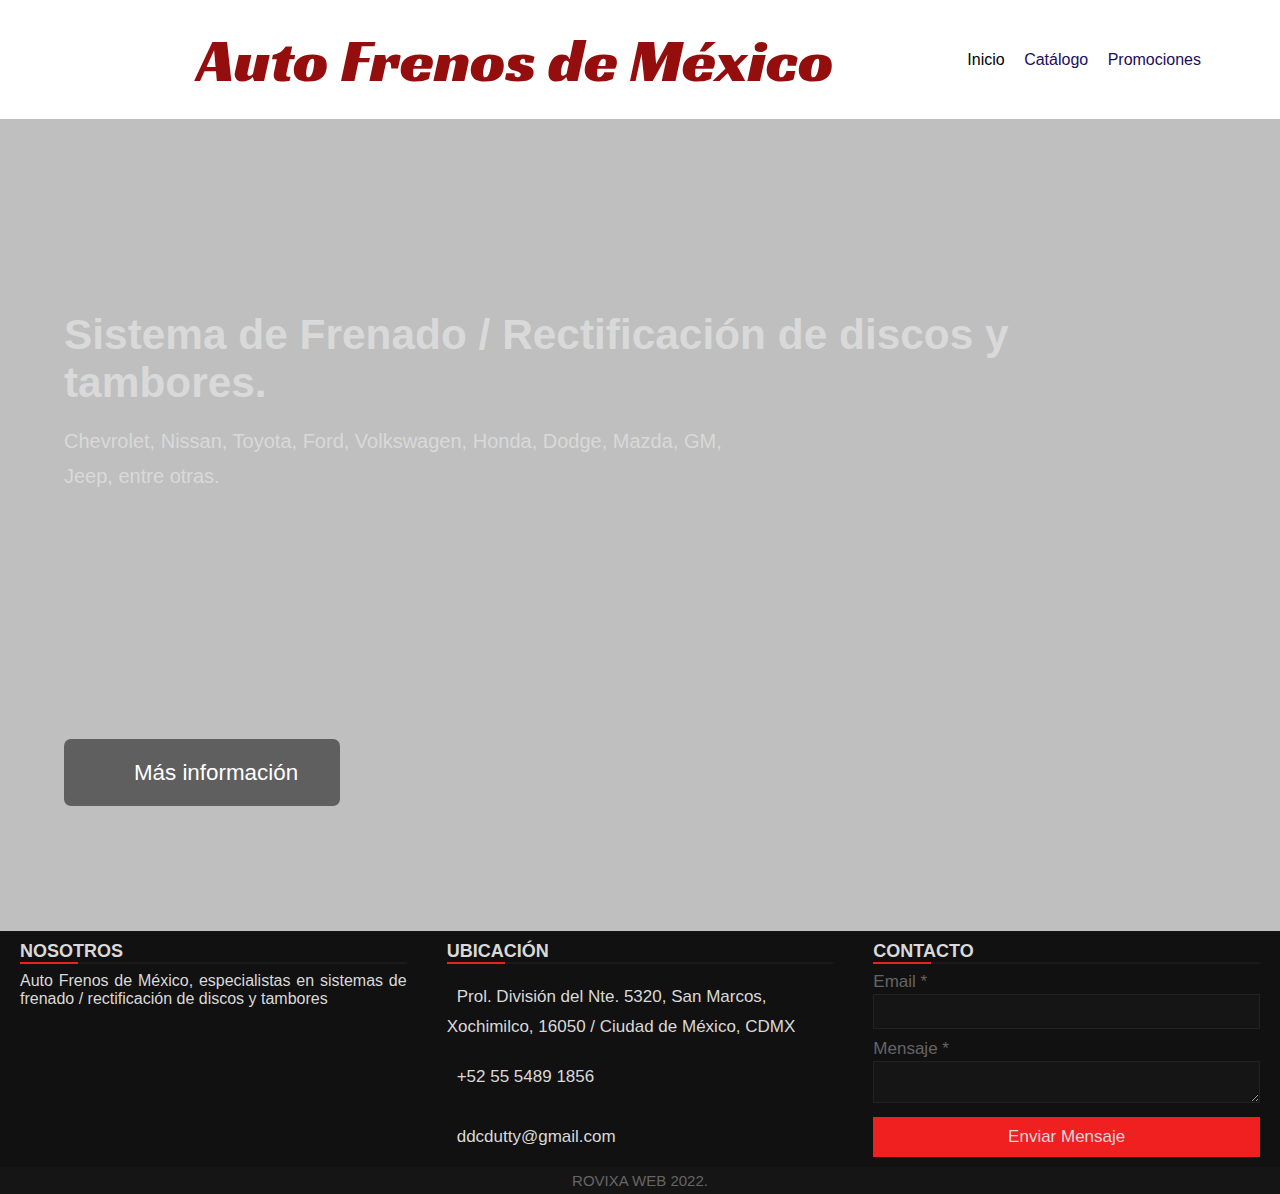
==== index.html @ cb0c1600 "auto frenos v4" ====
<!DOCTYPE html>
<html lang="en">
<head>
	<meta charset="UTF-8">
	<meta name="viewport" content="width=device-width, initial-scale=1.0">
	<link rel="stylesheet" href="css/estilos.css">
	<link href="https://fonts.googleapis.com/css2?family=Racing+Sans+One&display=swap" rel="stylesheet"> 
	<title>Auto frenos de Mexico</title>
</head>
<body>
	<header>
		<div class="contenedor">
			<img src="img/1.1.jpg"
			alt=""srcset="">
			<h2 class="logotipo">Auto Frenos de México</h2>
			<nav>
				<a href="#" class="activo">Inicio</a>
				<!-- <a href="https://semanal.territorial.cdmx.gob.mx/login" target="_blank">Mantenimiento</a> -->
				<a href="img/1.2.jpg">Catálogo</a>
				<a href="#">Promociones</a>
			</nav>
		</div>
	</header>

	<main>
		<div class="pelicula-principal">
			<div class="contenedor">
				<h1 class="titulo">Sistema de Frenado / Rectificación de discos y tambores.</h1>
				<p class="descripcion">
					Chevrolet, Nissan, Toyota, Ford, Volkswagen, Honda, Dodge, Mazda, GM, Jeep, entre otras.
				</p>
				<!-- <button role="button" class="boton"><i class="fas fa-play"></i>Reproducir</button> -->
				<button role="button" class="boton"><i class="fas fa-info-circle"></i>Más información</button>
		<!-- 	</div>
		</div>
      
		<div class="peliculas-recomendadas contenedor">
			<div class="contenedor-titulo-controles">
				<h3></h3>
				<div class="indicadores">

				</div>
			</div> -->

			
	</main>
	
	<script src="https://kit.fontawesome.com/2c36e9b7b1.js" crossorigin="anonymous"></script>
	<script src="js/main.js"></script>

	<footer>
		<div class="main-content">
		  <div class="left box">
			<h2>Nosotros</h2>
			<div class="content">
			  <p>Auto Frenos de México, especialistas en sistemas de frenado / rectificación de discos y tambores</p>
			  <div class="social">
				<a target="_blank" href="#"><span class="fab fa-facebook-f"></span></a>
				<a target="_blank" href="#"><span class="fab fa-twitter"></span></a>
				<a target="_blank" href="#"><span class="fab fa-instagram"></span></a>
			  </div>
			</div>
		  </div>
  
		  <div class="center box">
			<h2>Ubicación</h2>
			<div class="content">
			  <div class="place">
				<span class="fas fa-map-marker-alt"></span>
				<span class="text">Prol. División del Nte. 5320, San Marcos, Xochimilco, 16050 / Ciudad de México, CDMX</span>
			  </div>
			  <div class="phone">
				<span class="fas fa-phone-alt"></span>
				<span class="text">+52 55 5489 1856</span>
			  </div>
			  <div class="email">
				<span class="fas fa-envelope"></span>
				<span class="text">ddcdutty@gmail.com</span>
			  </div>
			</div>
		  </div>
  
		  <div class="right box">
			<h2>Contacto</h2>
			<div class="content">
			  <form action="#">
				<div class="email">
				  <div class="text">Email *</div>
				  <input type="email" required>
				</div>
				<div class="msg">
				  <div class="text">Mensaje *</div>
				  <textarea rows="2" cols="25" required></textarea>
				</div>
				<div class="btn">
				  <button type="submit">Enviar Mensaje</button>
				</div>
			  </form>
			</div>
		  </div>
		</div>
		<div class="bottom">
		  <center>
			<!-- <span class="credit">Desarrollado por 
			  <a target="_blank" href="https://www.youtube.com/channel/UCodSpPp_r_QnYIQYCjlyVGA">Urian Viera</a> | </span> -->
			<span class="far fa-copyright"></span><span> ROVIXA WEB 2022.</span>
		  </center>
		</div>
	  </footer>
</body>
</html>
---- css/estilos.css ----
:root {
	--rojo: hsl(0, 83%, 32%);
	--fondo: rgb(255, 255, 255);
}

* {
	margin: 0;
	padding: 0;
	box-sizing: border-box;
}

body {
	background: var(--fondo);
	font-family: 'Open Sans', sans-serif;
}

.contenedor {
	width: 90%;
	margin: auto;
}

header {
	padding: 20px 0;
}

header .contenedor {
	display: flex;
	justify-content: space-between;
	align-items: center;
}

header .logotipo {
	font-family: 'Racing Sans One', cursive;
	font-weight: normal;
	color: var(--rojo);
	font-size: 62px;
}

header nav a {
	color: rgb(27, 12, 92);
	text-decoration: none;
	margin-right: 15px;
}

header nav a:hover,
header nav a.activo {
	color: #000000;
}

/* ---- ----- ----- Pelicula Principal ----- ----- ----- */
.pelicula-principal {
	font-size: 20px;
	min-height: 40.62em;
	color: rgb(230, 230, 230);
	background: linear-gradient(rgba(0, 0, 0, .25) 0%, rgba(0,0,0,.25) 1%), url(../img/github-social.png);
	background-position: center center;
	background-size: cover;
	/* margin-bottom: 2.12em; */
	display: flex;
	align-items: end;
}

.pelicula-principal .contenedor {
	margin: 0 auto;
	margin-bottom: 6.25em;
}

.pelicula-principal .titulo {
	font-weight: 600;
	font-size: 2.12em;
	margin-bottom: 0.4em;
}

.pelicula-principal .descripcion {
	font-weight: normal;
	font-size: 1em;
	line-height: 1.75em;
	max-width: 60%;
	margin-bottom: 12.25em;
}

.pelicula-principal .boton {
	background: rgba(0, 0, 0, 0.5);
	border: none;
	border-radius: 0.31em;
	padding: 0.93em 1.87em;
	color: rgb(255, 255, 255);
	margin-right: .50em;
	cursor: pointer;
	transition: .3s ease all;
	font-size: 1.12em;
}

.pelicula-principal .boton:hover {
	background: #fff;
	color: rgb(97, 95, 95);
}

.pelicula-principal .boton i {
	margin-right: 1.25em;
}

/* ---- ----- ----- Contenedor Titulo y Controles ----- ----- ----- */
.contenedor-titulo-controles {
	display: flex;
	justify-content: space-between;
	align-items: end;
}

.contenedor-titulo-controles h3 {
	color: #fff;
	font-size: 60px;
}

.contenedor-titulo-controles .indicadores button {
	background: rgb(255, 255, 255);
	height: 3px;
	width: 10px;
	cursor: pointer;
	border: none;
	margin-right: 2px;
}

.contenedor-titulo-controles .indicadores button:hover,
.contenedor-titulo-controles .indicadores button.activo {
	background: #53e70e;
}


/* ---- ----- ----- Contenedor Principal y Flechas ----- ----- ----- */
.peliculas-recomendadas {
	margin-bottom: 70px;
}

.peliculas-recomendadas .contenedor-principal {
	display: flex;
	align-items: center;
	position: relative;
}

.peliculas-recomendadas .contenedor-principal .flecha-izquierda,
.peliculas-recomendadas .contenedor-principal .flecha-derecha {
	position: absolute;
	border: none;
	background: rgba(0,0,0,0.3);
	font-size: 40px;
	height: 50%;
	top: calc(50% - 25%);
	line-height: 20px;
	width: 50px;
	color: rgb(252, 6, 6);
	cursor: pointer;
	z-index: 500;
	transition: .2s ease all;
}

.peliculas-recomendadas .contenedor-principal .flecha-izquierda:hover,
.peliculas-recomendadas .contenedor-principal .flecha-derecha:hover {
	background: rgba(163, 6, 6, 0.9);
}

.peliculas-recomendadas .contenedor-principal .flecha-izquierda {
	left: 0;
}

.peliculas-recomendadas .contenedor-principal .flecha-derecha {
	right: 0;
}

/* ---- ----- ----- Carousel ----- ----- ----- */
.peliculas-recomendadas .contenedor-carousel {
	width: 100%;
	padding: 20px 0;
	overflow: hidden;
	scroll-behavior: smooth;
}

.peliculas-recomendadas .contenedor-carousel .carousel {
	display: flex;
	flex-wrap: nowrap;
}

.peliculas-recomendadas .contenedor-carousel .carousel .pelicula {
	min-width: 20%;
	transition: .3s ease all;
	box-shadow: 5px 5px 10px rgba(0,0,0, .3);
}

.peliculas-recomendadas .contenedor-carousel .carousel .pelicula.hover {
	transform: scale(1.2);
	transform-origin: center;
}

.peliculas-recomendadas .contenedor-carousel .carousel .pelicula img {
	width: 100%;
	vertical-align: top;
}
/* ---- ----- ----- Media Queries ----- ----- ----- */
@media screen and (max-width: 800px) {
	header .logotipo {
		margin-bottom: 10px;
		font-size: 30px;
	}

	header .contenedor {
		flex-direction: column;
		text-align: center;
	}

	.pelicula-principal {
		font-size: 14px;
	}

	.pelicula-principal .descripcion {
		max-width: 100%;
	}
}

*{
	margin: 0;
	padding: 0;
	color: #d9d9d9;
	box-sizing: border-box;
	font-family: 'Poppins', sans-serif;
  }
  .content1{
	position: relative;
	margin: 130px auto;
	text-align: center;
	padding: 0 20px;
  }
  .content1 .text{
	font-size: 2.5rem;
	font-weight: 600;
	color: #202020;
  }
  .content1 .p{
	font-size: 2.1875rem;
	font-weight: 600;
	color: #202020;
  }
  footer{
	position: -50%;
	bottom: -100px;
	width: 100%;
	background: #111;
  }
  .main-content{
	display: flex;
  }
  .main-content .box{
	flex-basis: 50%;
	padding: 10px 20px;
  }
  .box h2{
	font-size: 1.125rem;
	font-weight: 600;
	text-transform: uppercase;
  }
  .box .content{
	margin: 10px 0 0 0;
	position: relative;
  }
  .box .content:before{
	position: absolute;
	content: '';
	top: -10px;
	height: 2px;
	width: 100%;
	background: #1a1a1a;
  }
  .box .content:after{
	position: absolute;
	content: '';
	height: 2px;
	width: 15%;
	background: #f12020;
	top: -10px;
  }
  .left .content p{
	text-align: justify;
  }
  .left .content .social{
	margin: 20px 0 0 0;
  }
  .left .content .social a{
	padding: 0 2px;
  }
  .left .content .social a span{
	height: 40px;
	width: 40px;
	background: #1a1a1a;
	line-height: 40px;
	text-align: center;
	font-size: 18px;
	border-radius: 5px;
	transition: 0.3s;
  }
  .left .content .social a span:hover{
	background: #f12020;
  }
  .center .content .fas{
	font-size: 1.4375rem;
	background: #1a1a1a;
	height: 45px;
	width: 45px;
	line-height: 45px;
	text-align: center;
	border-radius: 50%;
	transition: 0.3s;
	cursor: pointer;
  }
  .center .content .fas:hover{
	background: #f12020;
  }
  .center .content .text{
	font-size: 1.0625rem;
	font-weight: 500;
	padding-left: 10px;
  }
  .center .content .phone{
	margin: 15px 0;
  }
  .right form .text{
	font-size: 1.0625rem;
	margin-bottom: 2px;
	color: #656565;
  }
  .right form .msg{
	margin-top: 10px;
  }
  .right form input, .right form textarea{
	width: 100%;
	font-size: 1.0625rem;
	background: #151515;
	padding-left: 10px;
	border: 1px solid #222222;
  }
  .right form input:focus,
  .right form textarea:focus{
	outline-color: #3498db;
  }
  .right form input{
	height: 35px;
  }
  .right form .btn{
	margin-top: 10px;
  }
  .right form .btn button{
	height: 40px;
	width: 100%;
	border: none;
	outline: none;
	background: #f12020;
	font-size: 1.0625rem;
	font-weight: 500;
	cursor: pointer;
	transition: .3s;
  }
  .right form .btn button:hover{
	background: #000;
  }
  .bottom center{
	padding: 5px;
	font-size: 0.9375rem;
	background: #151515;
  }
  .bottom center span{
	color: #656565;
  }
  .bottom center a{
	color: #f12020;
	text-decoration: none;
  }
  .bottom center a:hover{
	text-decoration: underline;
  }
  @media screen and (max-width: 900px) {
	footer{
	  position: relative;
	  bottom: 0px;
	}
	.main-content{
	  flex-wrap: wrap;
	  flex-direction: column;
	}
	.main-content .box{
	  margin: 5px 0;
	}
  }
  
  
  /*****Eliminar border por defecto de un botton */
  input{
	border: none;
	outline: none;
	}
  textarea{
  outline: none;
  outline:none;
  }
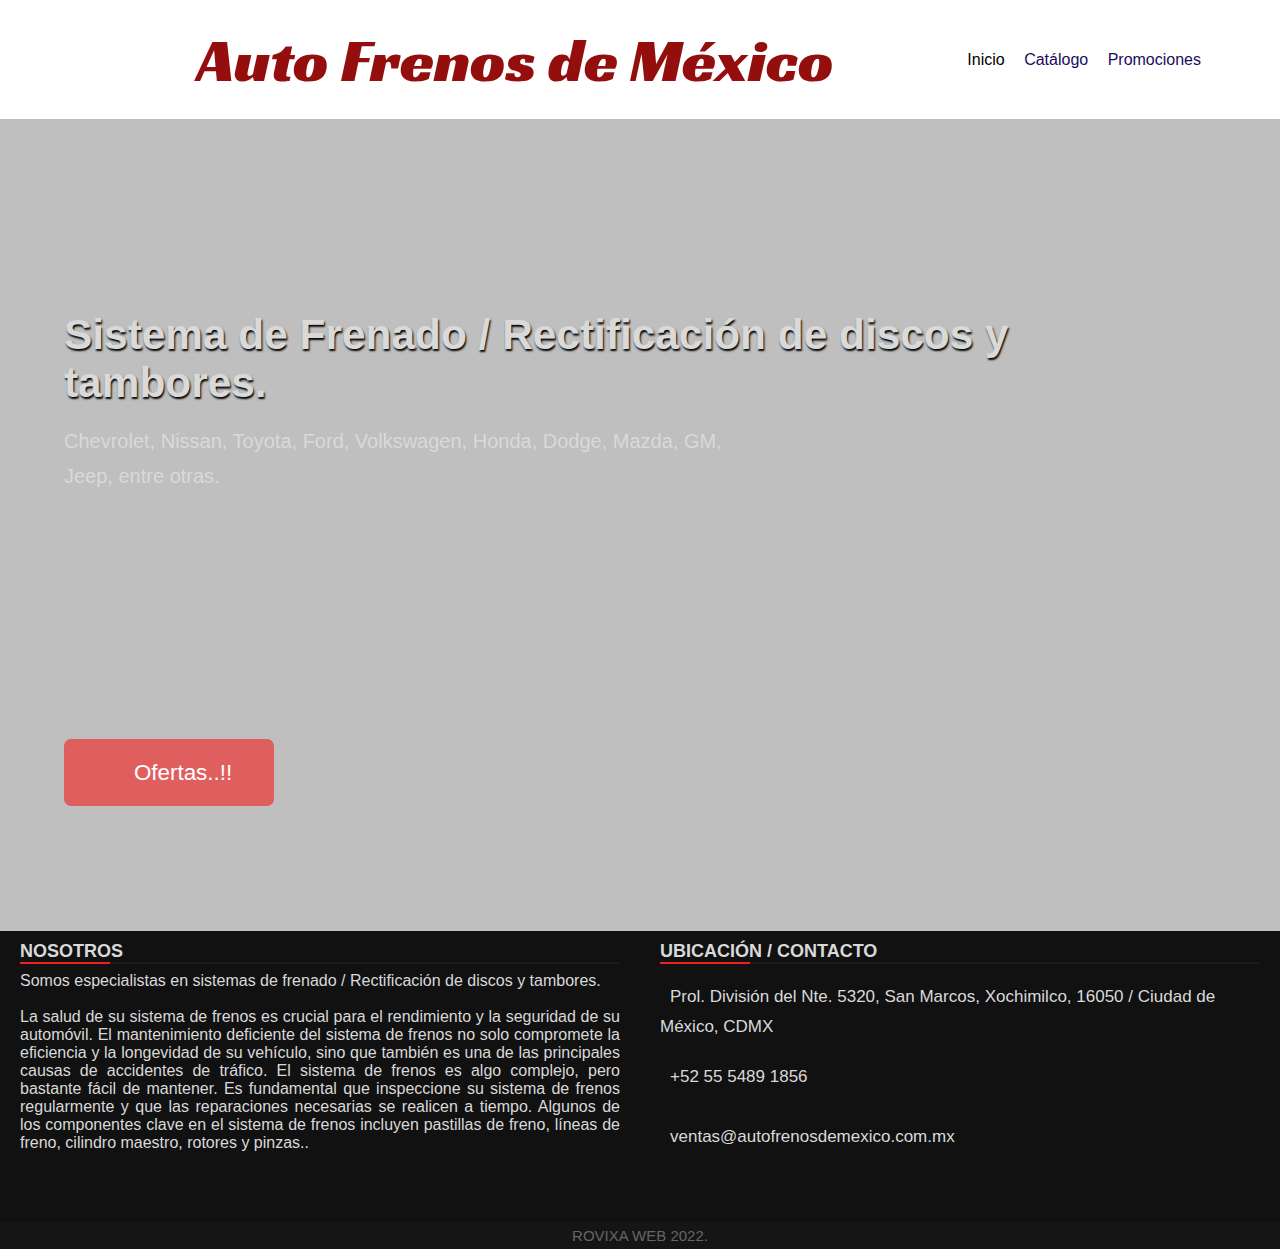
==== commit d27b6762: "auto frenos imagenest" ====
--- a/index.html
+++ b/index.html
@@ -14,10 +14,9 @@
 			alt=""srcset="">
 			<h2 class="logotipo">Auto Frenos de México</h2>
 			<nav>
-				<a href="#" class="activo">Inicio</a>
-				<!-- <a href="https://semanal.territorial.cdmx.gob.mx/login" target="_blank">Mantenimiento</a> -->
-				<a href="img/1.2.jpg">Catálogo</a>
-				<a href="#">Promociones</a>
+				<a href="" class="activo">Inicio</a>
+				<a href="catalogo.html">Catálogo</a>
+				<a href="promociones.html">Promociones</a>
 			</nav>
 		</div>
 	</header>
@@ -30,18 +29,10 @@
 					Chevrolet, Nissan, Toyota, Ford, Volkswagen, Honda, Dodge, Mazda, GM, Jeep, entre otras.
 				</p>
 				<!-- <button role="button" class="boton"><i class="fas fa-play"></i>Reproducir</button> -->
-				<button role="button" class="boton"><i class="fas fa-info-circle"></i>Más información</button>
-		<!-- 	</div>
+				<button role="button" class="boton"><i class="fas fa-info-circle"></i>Ofertas..!!</button>
+			</div>
 		</div>
       
-		<div class="peliculas-recomendadas contenedor">
-			<div class="contenedor-titulo-controles">
-				<h3></h3>
-				<div class="indicadores">
-
-				</div>
-			</div> -->
-
 			
 	</main>
 	
@@ -53,7 +44,10 @@
 		  <div class="left box">
 			<h2>Nosotros</h2>
 			<div class="content">
-			  <p>Auto Frenos de México, especialistas en sistemas de frenado / rectificación de discos y tambores</p>
+			  <p>Somos especialistas en sistemas de frenado / Rectificación de discos y tambores.</p><br>
+			  <p>La salud de su sistema de frenos es crucial para el rendimiento y la seguridad de su automóvil. El mantenimiento deficiente del sistema de frenos no solo compromete la eficiencia y la longevidad de su vehículo, sino que también es una de las principales causas de accidentes de tráfico.
+
+				El sistema de frenos es algo complejo, pero bastante fácil de mantener. Es fundamental que inspeccione su sistema de frenos regularmente y que las reparaciones necesarias se realicen a tiempo. Algunos de los componentes clave en el sistema de frenos incluyen pastillas de freno, líneas de freno, cilindro maestro, rotores y pinzas..</p>
 			  <div class="social">
 				<a target="_blank" href="#"><span class="fab fa-facebook-f"></span></a>
 				<a target="_blank" href="#"><span class="fab fa-twitter"></span></a>
@@ -63,46 +57,28 @@
 		  </div>
   
 		  <div class="center box">
-			<h2>Ubicación</h2>
+			<h2>UBICACIÓN / CONTACTO</h2>
 			<div class="content">
 			  <div class="place">
 				<span class="fas fa-map-marker-alt"></span>
 				<span class="text">Prol. División del Nte. 5320, San Marcos, Xochimilco, 16050 / Ciudad de México, CDMX</span>
 			  </div>
 			  <div class="phone">
+
 				<span class="fas fa-phone-alt"></span>
 				<span class="text">+52 55 5489 1856</span>
 			  </div>
 			  <div class="email">
 				<span class="fas fa-envelope"></span>
-				<span class="text">ddcdutty@gmail.com</span>
+				<span class="text">ventas@autofrenosdemexico.com.mx</span>
 			  </div>
 			</div>
 		  </div>
   
-		  <div class="right box">
-			<h2>Contacto</h2>
-			<div class="content">
-			  <form action="#">
-				<div class="email">
-				  <div class="text">Email *</div>
-				  <input type="email" required>
-				</div>
-				<div class="msg">
-				  <div class="text">Mensaje *</div>
-				  <textarea rows="2" cols="25" required></textarea>
-				</div>
-				<div class="btn">
-				  <button type="submit">Enviar Mensaje</button>
-				</div>
-			  </form>
-			</div>
-		  </div>
+		</div>
 		</div>
 		<div class="bottom">
 		  <center>
-			<!-- <span class="credit">Desarrollado por 
-			  <a target="_blank" href="https://www.youtube.com/channel/UCodSpPp_r_QnYIQYCjlyVGA">Urian Viera</a> | </span> -->
 			<span class="far fa-copyright"></span><span> ROVIXA WEB 2022.</span>
 		  </center>
 		</div>
--- a/css/estilos.css
+++ b/css/estilos.css
@@ -1,6 +1,7 @@
 :root {
 	--rojo: hsl(0, 83%, 32%);
 	--fondo: rgb(255, 255, 255);
+	/* text-shadow: 1px 2px 2px rgb(122, 121, 121); */
 }
 
 * {
@@ -69,6 +70,7 @@
 	font-weight: 600;
 	font-size: 2.12em;
 	margin-bottom: 0.4em;
+	text-shadow: 1px 2px 2px #000;
 }
 
 .pelicula-principal .descripcion {
@@ -80,7 +82,7 @@
 }
 
 .pelicula-principal .boton {
-	background: rgba(0, 0, 0, 0.5);
+	background: rgba(255, 0, 0, 0.5);
 	border: none;
 	border-radius: 0.31em;
 	padding: 0.93em 1.87em;
@@ -92,8 +94,8 @@
 }
 
 .pelicula-principal .boton:hover {
-	background: #fff;
-	color: rgb(97, 95, 95);
+	background: rgb(0, 0, 0);
+	color: rgb(255, 0, 0);
 }
 
 .pelicula-principal .boton i {
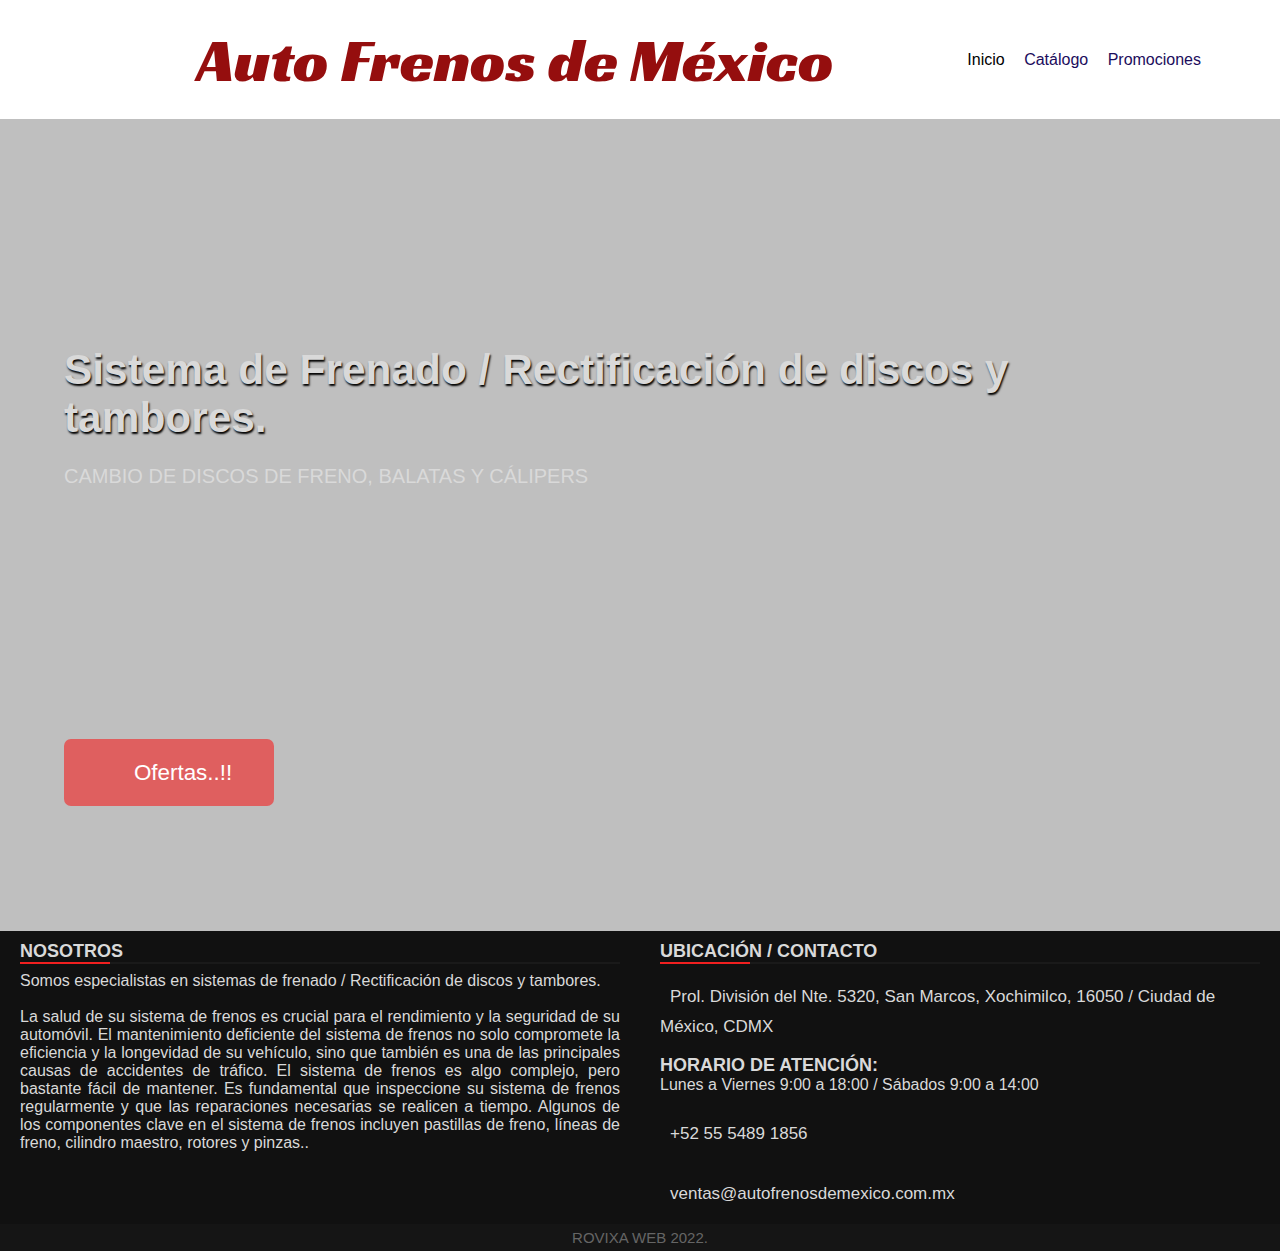
==== commit 97d0915c: "autofrenos v7" ====
--- a/index.html
+++ b/index.html
@@ -26,7 +26,7 @@
 			<div class="contenedor">
 				<h1 class="titulo">Sistema de Frenado / Rectificación de discos y tambores.</h1>
 				<p class="descripcion">
-					Chevrolet, Nissan, Toyota, Ford, Volkswagen, Honda, Dodge, Mazda, GM, Jeep, entre otras.
+					CAMBIO DE DISCOS DE FRENO, BALATAS Y CÁLIPERS
 				</p>
 				<!-- <button role="button" class="boton"><i class="fas fa-play"></i>Reproducir</button> -->
 				<button role="button" class="boton"><i class="fas fa-info-circle"></i>Ofertas..!!</button>
@@ -61,8 +61,10 @@
 			<div class="content">
 			  <div class="place">
 				<span class="fas fa-map-marker-alt"></span>
-				<span class="text">Prol. División del Nte. 5320, San Marcos, Xochimilco, 16050 / Ciudad de México, CDMX</span>
-			  </div>
+				<span class="text">Prol. División del Nte. 5320, San Marcos, Xochimilco, 16050 / Ciudad de México, CDMX</span><br><br>
+				<h2>Horario de atención:</h2
+				<h4>Lunes a Viernes 9:00 a 18:00  / Sábados 9:00  a 14:00</h4>
+          </div>
 			  <div class="phone">
 
 				<span class="fas fa-phone-alt"></span>
--- a/css/estilos.css
+++ b/css/estilos.css
@@ -303,7 +303,7 @@
   }
   .center .content .fas{
 	font-size: 1.4375rem;
-	background: #1a1a1a;
+	background: #bf0c0c;
 	height: 45px;
 	width: 45px;
 	line-height: 45px;
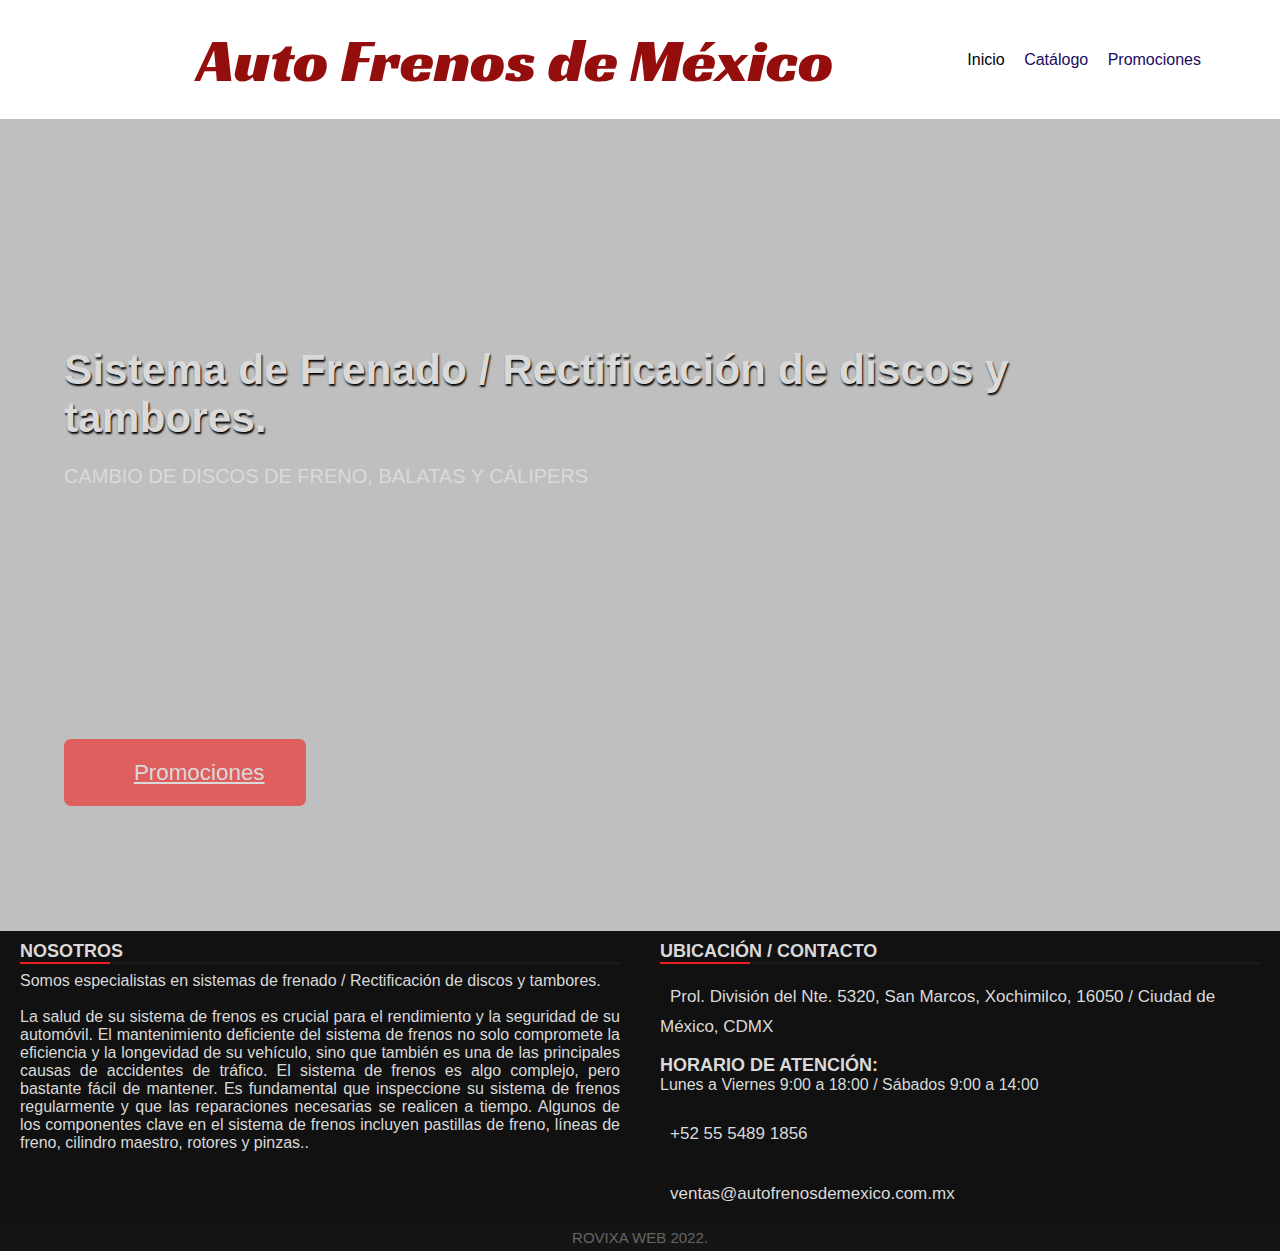
==== commit 7d1e5149: "Auto frenos cupon v8.1" ====
--- a/index.html
+++ b/index.html
@@ -29,7 +29,10 @@
 					CAMBIO DE DISCOS DE FRENO, BALATAS Y CÁLIPERS
 				</p>
 				<!-- <button role="button" class="boton"><i class="fas fa-play"></i>Reproducir</button> -->
-				<button role="button" class="boton"><i class="fas fa-info-circle"></i>Ofertas..!!</button>
+		
+				<button role="button" class="boton"><i class="fas fa-info-circle"></i><a href="promociones.html">Promociones</a></button>
+				
+				 
 			</div>
 		</div>
       
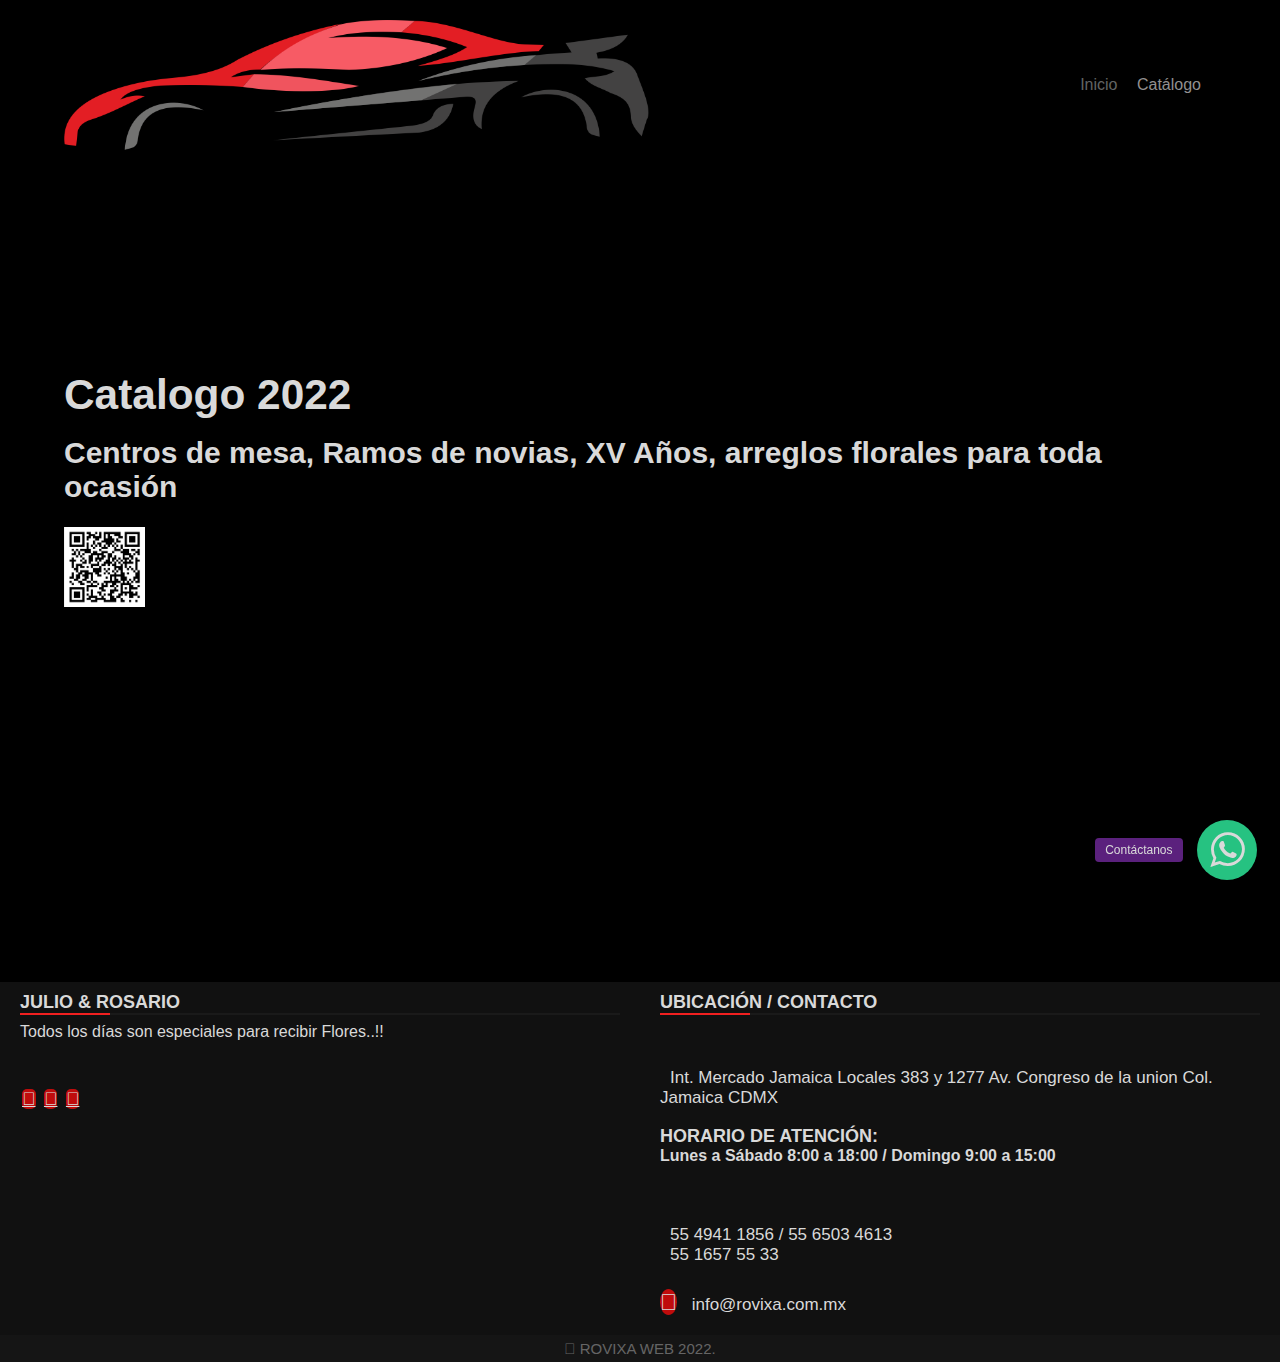
==== commit 70826584: "Floreria 18" ====
--- a/index.html
+++ b/index.html
@@ -5,32 +5,38 @@
 	<meta name="viewport" content="width=device-width, initial-scale=1.0">
 	<link rel="stylesheet" href="css/estilos.css">
 	<link href="https://fonts.googleapis.com/css2?family=Racing+Sans+One&display=swap" rel="stylesheet"> 
-	<title>Auto frenos de Mexico</title>
+	<title>Catalogo Flower</title>
+	<link href="img/favicon.png" rel="icon">
+    <link href="" rel="apple-touch-icon">
+	<!-- Style of the plugin -->
+	<link rel="stylesheet" href="plugin/components/Font Awesome/css/font-awesome.min.css">
+	<link rel="stylesheet" href="plugin/whatsapp-chat-support.css">
 </head>
+   <link rel="stylesheet" href="https://stackpath.bootstrapcdn.com/font-awesome/4.7.0/css/font-awesome.min.css">
 <body>
+	
 	<header>
 		<div class="contenedor">
-			<img src="img/1.1.jpg"
-			alt=""srcset="">
-			<h2 class="logotipo">Auto Frenos de México</h2>
+			<img src="img/1.1.png" height="130px" alt=""srcset="">
+			<h2 class="logotipo"></h2>
 			<nav>
 				<a href="" class="activo">Inicio</a>
 				<a href="catalogo.html">Catálogo</a>
-				<a href="promociones.html">Promociones</a>
+				<!-- <a href="promociones.html">Promociones</a> -->
 			</nav>
 		</div>
 	</header>
 
 	<main>
 		<div class="pelicula-principal">
-			<div class="contenedor">
-				<h1 class="titulo">Sistema de Frenado / Rectificación de discos y tambores.</h1>
-				<p class="descripcion">
-					CAMBIO DE DISCOS DE FRENO, BALATAS Y CÁLIPERS
-				</p>
+			<div class="contenedor"><br><br>
+				<h1 class="titulo">Catalogo 2022</h1>
+				<h2>Centros de mesa, Ramos de novias, XV Años, arreglos florales para toda ocasión</h2><br>
+				<img src="img/QR flores 18.png" height="80px" alt=""srcset="">
+				<p class="descripcion"></p>
 				<!-- <button role="button" class="boton"><i class="fas fa-play"></i>Reproducir</button> -->
 		
-				<button role="button" class="boton"><i class="fas fa-info-circle"></i><a href="promociones.html">Promociones</a></button>
+				<!-- <button role="button" class="boton"><i class="fas fa-info-circle"></i><a href="promociones.html">Promociones</a></button> -->
 				
 				 
 			</div>
@@ -45,12 +51,10 @@
 	<footer>
 		<div class="main-content">
 		  <div class="left box">
-			<h2>Nosotros</h2>
+			<h2>Julio & Rosario</h2>
 			<div class="content">
-			  <p>Somos especialistas en sistemas de frenado / Rectificación de discos y tambores.</p><br>
-			  <p>La salud de su sistema de frenos es crucial para el rendimiento y la seguridad de su automóvil. El mantenimiento deficiente del sistema de frenos no solo compromete la eficiencia y la longevidad de su vehículo, sino que también es una de las principales causas de accidentes de tráfico.
-
-				El sistema de frenos es algo complejo, pero bastante fácil de mantener. Es fundamental que inspeccione su sistema de frenos regularmente y que las reparaciones necesarias se realicen a tiempo. Algunos de los componentes clave en el sistema de frenos incluyen pastillas de freno, líneas de freno, cilindro maestro, rotores y pinzas..</p>
+			  <p>Todos los días son especiales para recibir Flores..!!</p><br>
+			  <!-- <p><script language="JavaScript">var estado=true;  setTimeout("ver()",450);  function ver (){  estado=!estado;  if(estado==true)  texto1.style.visibility="visible";  else  texto1.style.visibility="hidden";  setTimeout("ver()",450);  }  </script><p alig="center" id="texto1"  style="visibility:visible"><font face="3">Compra entes de las 15:00 / Envio hoy mismo..!!</font></p> -->
 			  <div class="social">
 				<a target="_blank" href="#"><span class="fab fa-facebook-f"></span></a>
 				<a target="_blank" href="#"><span class="fab fa-twitter"></span></a>
@@ -63,19 +67,20 @@
 			<h2>UBICACIÓN / CONTACTO</h2>
 			<div class="content">
 			  <div class="place">
-				<span class="fas fa-map-marker-alt"></span>
-				<span class="text">Prol. División del Nte. 5320, San Marcos, Xochimilco, 16050 / Ciudad de México, CDMX</span><br><br>
-				<h2>Horario de atención:</h2
-				<h4>Lunes a Viernes 9:00 a 18:00  / Sábados 9:00  a 14:00</h4>
+				<span class="fas fa-map-marker-alt"></span><br>
+				<span class="text">Int. Mercado Jamaica Locales 383 y 1277 Av. 	Congreso de la union Col. Jamaica CDMX</span><br><br>
+				<h2>Horario de atención:</h2>
+				<h4>Lunes a Sábado 8:00 a 18:00  / Domingo 9:00  a 15:00</h4>
           </div>
 			  <div class="phone">
 
-				<span class="fas fa-phone-alt"></span>
-				<span class="text">+52 55 5489 1856</span>
+				<span class="fas fa-phone-alt"></span><br>
+				<span class="text">55 4941 1856 / 55 6503 4613</span><br>
+				<span class="text">55 1657 55 33</span>
 			  </div>
 			  <div class="email">
 				<span class="fas fa-envelope"></span>
-				<span class="text">ventas@autofrenosdemexico.com.mx</span>
+				<span class="text">info@rovixa.com.mx</span>
 			  </div>
 			</div>
 		  </div>
@@ -88,5 +93,49 @@
 		  </center>
 		</div>
 	  </footer>
+	   <!-- Button Whatsapp Structure -->
+  <div class="whatsapp_chat_support wcs_fixed_right" id="button-w">
+    <div class="wcs_button_label">
+            Contáctanos
+        </div>  
+    <div class="wcs_button wcs_button_circle">
+        <span class="fa fa-whatsapp"></span>
+    </div>  
+ 
+    <div class="wcs_popup">
+        <div class="wcs_popup_close">
+            <span class="fa fa-close"></span>
+        </div>
+        <div class="wcs_popup_header">
+            <span class="fa fa-whatsapp"></span>
+            <strong>Servicio al cliente</strong>
+            
+            <div class="wcs_popup_header_description">Pedidos y presupuestos en línea Whatsapp</div>
+
+        </div>  
+        <div class="wcs_popup_input" 
+            data-number="5215549411856"
+            data-availability='{ "monday":"07:00-22:30", "tuesday":"07:00-22:30", "wednesday":"07:30-22:30", "thursday":"07:00-22:30", "friday":"02:00-22:30", "saturday":"09:00-18:30", "sunday":"09:00-22:30" }'>
+            <input type="text" placeholder="Escribir pregunta!" />
+            <i class="fa fa-play"></i>
+        </div>
+        <div class="wcs_popup_avatar">
+            <img src="https://easysoftware.com.np/img/choose3.png" alt="">
+        </div>
+    </div>
+</div>
+
+
+    <!-- jQuery 1.8+ -->
+<script src="plugin/components/jQuery/jquery-1.11.3.min.js"></script>
+    <!-- Plugin JS file -->
+<script src="plugin/components/moment/moment.min.js"></script>
+<script src="plugin/components/moment/moment-timezone-with-data.min.js"></script> <!-- spanish language (es) -->
+<script src="plugin/whatsapp-chat-support.js"></script>
+<script>
+   $('#button-w').whatsappChatSupport({
+        defaultMsg : '',
+    });
+</script>
 </body>
 </html>--- a/css/estilos.css
+++ b/css/estilos.css
@@ -1,6 +1,6 @@
 :root {
-	--rojo: hsl(0, 83%, 32%);
-	--fondo: rgb(255, 255, 255);
+	--rojo: hsl(0, 78%, 56%);
+	--fondo: rgb(0, 0, 0);
 	/* text-shadow: 1px 2px 2px rgb(122, 121, 121); */
 }
 
@@ -38,14 +38,14 @@
 }
 
 header nav a {
-	color: rgb(27, 12, 92);
+	color: hsl(0, 1%, 57%);
 	text-decoration: none;
 	margin-right: 15px;
 }
 
 header nav a:hover,
 header nav a.activo {
-	color: #000000;
+	color: hsl(200, 1%, 39%);
 }
 
 /* ---- ----- ----- Pelicula Principal ----- ----- ----- */
@@ -144,7 +144,7 @@
 .peliculas-recomendadas .contenedor-principal .flecha-derecha {
 	position: absolute;
 	border: none;
-	background: rgba(0,0,0,0.3);
+	background: rgba(255, 255, 255, 0.3);
 	font-size: 40px;
 	height: 50%;
 	top: calc(50% - 25%);
@@ -291,7 +291,7 @@
   .left .content .social a span{
 	height: 40px;
 	width: 40px;
-	background: #1a1a1a;
+	background:#bf0c0c;
 	line-height: 40px;
 	text-align: center;
 	font-size: 18px;
--- a/plugin/whatsapp-chat-support.css
+++ b/plugin/whatsapp-chat-support.css
@@ -0,0 +1,891 @@
+
+/* ======================================================= 
+ *
+ *      Whatsapp Chat Support
+ *      Version: 1.1
+ *      By [castlecode]
+ *
+ *      ---------------------------------
+ *      CONTENTS
+ *      ---------------------------------
+ *
+ *      [A] GLOBAL
+ *      [B] BUTTON
+ *      [C] BUTTON PERSON
+ *      [D] POPUP
+ *          [1] HEADER
+ *          [2] MULTIPLE PERSONS
+ *          [3] INPUT TEXT FIELD
+ *    
+ * ======================================================= */
+
+/* ====================================================================== *
+        [A] GLOBAL
+ * ====================================================================== */      
+
+    .whatsapp_chat_support{
+        position: relative;
+        display: inline-block;
+        vertical-align: top;
+    }
+
+ /* ====================================================================== *
+        [B] BUTTON
+ * ====================================================================== */      
+
+    .wcs_button{
+        text-align: center;
+        vertical-align: middle;
+        padding: 9px 18px;
+        border-radius: 50px;
+        background: #26C281;
+        color: #fff;
+        display: inline-block;
+        margin-right: 3px;
+        cursor: pointer;
+
+        -webkit-box-shadow: 0 1px 2px rgba(0,0,0,0.15);
+           -moz-box-shadow: 0 1px 2px rgba(0,0,0,0.15);
+             -o-box-shadow: 0 1px 2px rgba(0,0,0,0.15);
+            -ms-box-shadow: 0 1px 2px rgba(0,0,0,0.15);
+                box-shadow: 0 1px 2px rgba(0,0,0,0.15);
+
+    }
+    .wcs_button .fa{
+        font-size: 15px;
+        margin-right: 3px;
+    }
+
+    .wcs_button_circle{
+        width: 60px;
+        height: 60px;
+        border-radius: 100%;
+        padding: 0;
+    }
+    .wcs_button_circle .fa{
+        line-height: 60px;
+        font-size: 40px;
+        margin-right: 0px;
+    }
+
+    .wcs_button_label{
+        vertical-align: middle;
+        cursor: pointer;
+        display: inline-block;
+        font-size: 12px;
+        margin-right: 10px;
+        margin-left: 10px;
+        background: #a93de78a;
+        padding: 5px 10px;
+        border-radius: 4px;
+
+        -webkit-transition: .3s ease all;
+           -moz-transition: .3s ease all;
+                transition: .3s ease all;
+    }
+    .wcs_button_label_hide{
+        -webkit-transform: translate(10px, 0);
+           -moz-transform: translate(10px, 0);
+            -ms-transform: translate(10px, 0);
+                transform: translate(10px, 0);
+
+        opacity: 0;
+        visibility: hidden;
+    }
+
+    .wcs_fixed_right{
+        z-index: 999;
+        position: fixed;
+        bottom: 20px;
+        right: 20px;
+    }
+
+    .wcs_fixed_left{
+        z-index: 999;
+        position: fixed;
+        bottom: 20px;
+        left: 20px;
+    }
+    .wcs_fixed_left .wcs_popup{
+        left: 0 !important;
+        right: unset !important;
+    }
+
+/* ====================================================================== *
+        [C] BUTTON PERSON
+ * ====================================================================== */    
+
+    .wcs_button_person{
+        padding: 7px 18px 8px 10px;
+        border-radius: 50px;
+        text-align: left;
+        background: #26C281;
+        color: #fff;
+        
+        -webkit-transition: .4s ease all;
+           -moz-transition: .4s ease all;
+                transition: .4s ease all;
+
+        -webkit-box-shadow: 0 1px 2px rgba(0,0,0,0.15);
+           -moz-box-shadow: 0 1px 2px rgba(0,0,0,0.15);
+             -o-box-shadow: 0 1px 2px rgba(0,0,0,0.15);
+            -ms-box-shadow: 0 1px 2px rgba(0,0,0,0.15);
+                box-shadow: 0 1px 2px rgba(0,0,0,0.15);
+    }  
+
+    .wcs_button_person:hover{
+        -webkit-transform: translate(0,-3px);
+           -moz-transform: translate(0,-3px);
+            -ms-transform: translate(0,-3px);
+                transform: translate(0,-3px);
+
+        -webkit-box-shadow: 0 4px 8px 1px rgba(43,43,43,.15);
+           -moz-box-shadow: 0 4px 8px 1px rgba(43,43,43,.15);
+             -o-box-shadow: 0 4px 8px 1px rgba(43,43,43,.15);
+            -ms-box-shadow: 0 4px 8px 1px rgba(43,43,43,.15);
+                box-shadow: 0 4px 8px 1px rgba(43,43,43,.15);
+    }
+
+    /* PERSON IMG */
+
+    .wcs_button_person_img{
+        overflow: hidden;
+        display:table-cell;
+        vertical-align:middle;
+    }
+
+    .wcs_button_person_img img{
+        border: 2px solid #fff;
+        border-radius: 50%;
+        display: block;
+        width: 60px;
+        height: 60px;
+    }
+
+    .wcs_button_person_img .fa{
+        font-size: 60px;
+    }
+
+    /* PERSON CONTENT */
+
+    .wcs_button_person_content{
+        padding-left: 14px;
+        display:table-cell;
+        vertical-align:middle;
+    }
+
+    /* PERSON NAME */
+
+    .wcs_button_person_name{
+        font-size: 10px;
+        color: rgba(255,255,255,.8);
+    }
+
+    /* PERSON DESCRIPTION */
+
+    .wcs_button_person_description{
+        font-size: 14px;
+        font-weight: bold;
+        line-height: 23px;
+        color: #fff;
+    }
+
+    /* PERSON STATUS */
+
+    .wcs_button_person_status{
+        font-size: 10px;
+        vertical-align: middle;
+        color: #fff;
+        background: rgba(255,255,255,.3);
+        display: inline-block;
+        padding: 1px 5px;
+        border-radius: 5px;
+    }
+
+    /* BUTTON PERSON OFFLINE */
+
+    .wcs_button_person_offline{
+        background: #a4a4a4 !important;
+        cursor: auto !important;
+    }
+
+    .wcs_button_person_offline:hover{
+        -webkit-transform: translate(0,0) !important;
+           -moz-transform: translate(0,0) !important;
+            -ms-transform: translate(0,0) !important;
+                transform: translate(0,0) !important;
+
+        -webkit-box-shadow: none !important;
+           -moz-box-shadow: none !important;
+             -o-box-shadow: none !important;
+            -ms-box-shadow: none !important;
+                box-shadow: none !important;
+    }
+
+    .wcs_button_person_offline .wcs_button_person_status{
+        background: #f1a528;
+    }
+
+    .wcs_button_person_offline .wcs_button_person_img{
+        -webkit-filter: grayscale(1);
+        filter: grayscale(1);
+    }
+
+/* ====================================================================== *
+        [D] POPUP
+ * ====================================================================== */      
+
+    .wcs_popup{
+        position: absolute;
+        width: 300px;
+        bottom: 100%;
+        right: 0;
+        margin-bottom: 20px;
+        visibility: hidden;
+        max-width: calc(100vw - 60px);
+    }
+
+    /* CLOSE */
+
+    .wcs_popup_close{
+        position: absolute;
+        top: 2px;
+        right: 8px;
+        cursor: pointer;
+        
+        opacity: .8;
+        color: #fff;
+        font-size: 18px;
+
+        -webkit-transition: all 0.08s ease-in-out;
+           -moz-transition: all 0.08s ease-in-out;
+                transition: all 0.08s ease-in-out;
+    }
+
+    .wcs_popup_close:hover{
+        opacity: 1;
+    }
+
+    /* ====================================================================== *
+            [1] HEADER
+     * ====================================================================== */      
+
+    .wcs_popup_header{
+        padding: 20px;
+        background: #26C281;
+        border-top-right-radius: 8px;
+        border-top-left-radius: 8px;
+        color: #fff;
+        text-align: center;
+
+        -webkit-box-shadow: 0 4px 8px 1px rgba(43,43,43,.15);
+           -moz-box-shadow: 0 4px 8px 1px rgba(43,43,43,.15);
+             -o-box-shadow: 0 4px 8px 1px rgba(43,43,43,.15);
+            -ms-box-shadow: 0 4px 8px 1px rgba(43,43,43,.15);
+                box-shadow: 0 4px 8px 1px rgba(43,43,43,.15);
+    }
+
+    .wcs_popup_header .fa-whatsapp{
+        font-size: 50px;
+        display: block;
+        margin-bottom: 20px;
+    }
+
+    .wcs_popup_header_description{
+        display: block;
+        margin-top: 10px;
+        font-size: 12px;
+    }
+
+    /* ====================================================================== *
+            [2] MULTIPLE PERSONS
+     * ====================================================================== */   
+
+     /* CONTAINER */   
+
+    .wcs_popup_person_container{
+        /*max-height: 470px;
+        overflow-y: scroll;*/
+        background: #fff;
+        padding: 20px;
+        border-bottom-right-radius: 8px;
+        border-bottom-left-radius: 8px;
+
+        -webkit-box-shadow: 0 4px 8px 1px rgba(43,43,43,.15);
+           -moz-box-shadow: 0 4px 8px 1px rgba(43,43,43,.15);
+             -o-box-shadow: 0 4px 8px 1px rgba(43,43,43,.15);
+            -ms-box-shadow: 0 4px 8px 1px rgba(43,43,43,.15);
+                box-shadow: 0 4px 8px 1px rgba(43,43,43,.15);
+    }
+
+    /* PERSON */
+
+    .wcs_popup_person{
+        background: #f5f7f9;
+        padding: 10px; 
+        text-align: left;
+        margin-bottom: 10px;
+        cursor: pointer;
+
+        -webkit-transition: .2s ease all;
+           -moz-transition: .2s ease all;
+                transition: .2s ease all;
+    }
+
+    .wcs_popup_person:hover{
+        -webkit-box-shadow: 0 1px 2px rgba(43,43,43,.15);
+           -moz-box-shadow: 0 1px 2px rgba(43,43,43,.15);
+             -o-box-shadow: 0 1px 2px rgba(43,43,43,.15);
+            -ms-box-shadow: 0 1px 2px rgba(43,43,43,.15);
+                box-shadow: 0 1px 2px rgba(43,43,43,.15);
+    }
+
+    .wcs_popup_person:last-child{
+        margin-bottom: 0;
+    }
+
+    .wcs_popup_person::after {
+        content: "";
+        clear: both;
+        display: table;
+    }
+
+    /* PERSON IMG */
+
+    .wcs_popup_person_img{
+        overflow: hidden;
+        display:table-cell;
+        vertical-align:middle;
+    }
+
+    .wcs_popup_person_img img{
+        border: 2px solid #26C281;
+        border-radius: 50%;
+        display: block;
+        width: 60px;
+        height: 60px;
+    }
+
+    /* PERSON CONTENT */
+
+    .wcs_popup_person_content{
+        padding-left: 15px;
+        display:table-cell;
+        vertical-align:middle;
+    }
+
+    /* PERSON NAME */
+
+    .wcs_popup_person_name{
+        font-size: 14px;
+        color: #383838;
+        font-weight: bold;
+    }
+
+    /* PERSON DESCRIPTION */
+
+    .wcs_popup_person_description{
+        font-size: 11px;
+        line-height: 18px;
+        color: #8c8c8c;
+    }
+
+    /* PERSON STATUS */
+
+    .wcs_popup_person_status{
+        font-size: 10px;
+        vertical-align: middle;
+        color: #fff;
+        background: #26C281;
+        border-radius: 5px;
+        display: inline-block;
+        padding: 1px 5px;
+    }
+
+    /* POPUP PERSON OFFLINE */
+
+    .wcs_popup_person_offline{
+        cursor: auto !important;
+    }
+
+    .wcs_popup_person_offline .wcs_popup_person_img{
+        -webkit-filter: grayscale(1);
+        filter: grayscale(1);
+    }
+
+    .wcs_popup_person_offline:hover{
+        -webkit-box-shadow: none !important;
+           -moz-box-shadow: none !important;
+             -o-box-shadow: none !important;
+            -ms-box-shadow: none !important;
+                box-shadow: none !important;
+    }
+
+    .wcs_popup_person_offline .wcs_popup_person_status{
+        background: #f1a528;
+    }
+
+    /* ====================================================================== *
+            [3] INPUT TEXT FIELD
+     * ====================================================================== */      
+
+    .wcs_popup_input{
+        border-bottom-right-radius: 8px;
+        border-bottom-left-radius: 8px;
+        background: #fff;
+        padding: 10px 10px;
+
+        -webkit-box-shadow: 0 4px 8px 1px rgba(43,43,43,.15);
+           -moz-box-shadow: 0 4px 8px 1px rgba(43,43,43,.15);
+             -o-box-shadow: 0 4px 8px 1px rgba(43,43,43,.15);
+            -ms-box-shadow: 0 4px 8px 1px rgba(43,43,43,.15);
+                box-shadow: 0 4px 8px 1px rgba(43,43,43,.15);
+    }
+
+    .wcs_popup_input input{
+        border: 0;
+        outline: none;
+        width: 90%;
+        color: #555555;
+    }
+
+    .wcs_popup_input input::placeholder{
+        color: #cfcfcf;
+    }
+
+    .wcs_popup_input>*{
+        vertical-align: top;
+    }
+
+    .wcs_popup_input .fa{
+        font-size: 17px;
+        color: #9da3a5;
+        vertical-align: middle;
+        cursor: pointer;
+    }
+
+    /* AVATAR */
+
+    .wcs_popup_avatar{
+        overflow: hidden;
+        position: absolute;
+        left: -70px;
+        bottom: -4px;
+    }
+
+    .wcs_fixed_left .wcs_popup_avatar{
+        left: initial;
+        right: -70px;
+    }
+
+    .wcs_popup_avatar img{
+        border-radius: 50%;
+        border: 2px solid #26C281;
+        display: block;
+        height: 50px;
+        width: 50px;
+
+        -webkit-box-shadow: 0 1px 2px rgba(0,0,0,0.15);
+           -moz-box-shadow: 0 1px 2px rgba(0,0,0,0.15);
+             -o-box-shadow: 0 1px 2px rgba(0,0,0,0.15);
+            -ms-box-shadow: 0 1px 2px rgba(0,0,0,0.15);
+                box-shadow: 0 1px 2px rgba(0,0,0,0.15);
+    }
+
+    .wcs_popup_input_offline{
+        color: #f1a528;
+    }
+
+    .wcs_popup_input_offline+.wcs_popup_avatar{
+        -webkit-filter: grayscale(1);
+        filter: grayscale(1);
+    }
+
+    @media only screen and (max-width: 400px) {
+        .wcs_popup_avatar{
+            display: none;
+        }
+    }
+
+/* ====================================================================== *
+        [H] EFFECTS
+ * ====================================================================== */   
+
+    .wcs-show .wcs_popup{
+        visibility: visible;
+    }
+      
+    /* Effect 0: Fade in */
+
+    .wcs-effect-0 .wcs_popup{
+        opacity: 0;
+
+        -webkit-transition: opacity 0.3s;
+        -moz-transition: opacity 0.3s;
+        transition: opacity 0.3s;
+    }
+    .wcs-show.wcs-effect-0 .wcs_popup{
+        opacity: 1;
+    }
+
+    /* Effect 1: Fade in and scale up */
+
+    .wcs-effect-1 .wcs_popup{
+        -webkit-transform: scale(0.7);
+        -moz-transform: scale(0.7);
+        -ms-transform: scale(0.7);
+        transform: scale(0.7);
+        opacity: 0;
+
+        -webkit-transition: all 0.3s;
+        -moz-transition: all 0.3s;
+        transition: all 0.3s;
+    }
+    .wcs-show.wcs-effect-1 .wcs_popup{
+        -webkit-transform: scale(1);
+        -moz-transform: scale(1);
+        -ms-transform: scale(1);
+        transform: scale(1);
+        opacity: 1;
+    }
+
+    /* Effect 2: Slide from the right */
+
+    .wcs-effect-2 .wcs_popup {
+        -webkit-transform: translateX(20%);
+        -moz-transform: translateX(20%);
+        -ms-transform: translateX(20%);
+        transform: translateX(20%);
+        opacity: 0;
+        -webkit-transition: all 0.3s cubic-bezier(0.25, 0.5, 0.5, 0.9);
+        -moz-transition: all 0.3s cubic-bezier(0.25, 0.5, 0.5, 0.9);
+        transition: all 0.3s cubic-bezier(0.25, 0.5, 0.5, 0.9);
+    }
+    .wcs-show.wcs-effect-2 .wcs_popup {
+        -webkit-transform: translateX(0);
+        -moz-transform: translateX(0);
+        -ms-transform: translateX(0);
+        transform: translateX(0);
+        opacity: 1;
+    }
+
+    /* Effect 3: Slide from the bottom */
+
+    .wcs-effect-3 .wcs_popup {
+        -webkit-transform: translateY(20%);
+        -moz-transform: translateY(20%);
+        -ms-transform: translateY(20%);
+        transform: translateY(20%);
+        opacity: 0;
+        -webkit-transition: all 0.3s;
+        -moz-transition: all 0.3s;
+        transition: all 0.3s;
+    }
+    .wcs-show.wcs-effect-3 .wcs_popup {
+        -webkit-transform: translateY(0);
+        -moz-transform: translateY(0);
+        -ms-transform: translateY(0);
+        transform: translateY(0);
+        opacity: 1;
+    }
+
+    /* Effect 4: Newspaper */
+
+    .wcs-effect-4 .wcs_popup {
+        -webkit-transform: scale(0) rotate(720deg);
+        -moz-transform: scale(0) rotate(720deg);
+        -ms-transform: scale(0) rotate(720deg);
+        transform: scale(0) rotate(720deg);
+        opacity: 0;
+    }
+    .wcs-show.wcs-effect-4 ~ .datepicker-in-fullscreen-background,
+    .wcs-effect-4 .wcs_popup {
+        -webkit-transition: all 0.5s;
+        -moz-transition: all 0.5s;
+        transition: all 0.5s;
+    }
+    .wcs-show.wcs-effect-4 .wcs_popup {
+        -webkit-transform: scale(1) rotate(0deg);
+        -moz-transform: scale(1) rotate(0deg);
+        -ms-transform: scale(1) rotate(0deg);
+        transform: scale(1) rotate(0deg);
+        opacity: 1;
+    }
+
+    /* Effect 5: fall */
+
+    .wcs-effect-5.whatsapp_chat_support {
+        -webkit-perspective: 1300px;
+        -moz-perspective: 1300px;
+        perspective: 1300px;
+    }
+    .wcs-effect-5 .wcs_popup {
+        -webkit-transform-style: preserve-3d;
+        -moz-transform-style: preserve-3d;
+        transform-style: preserve-3d;
+        -webkit-transform: translateZ(600px) rotateX(20deg); 
+        -moz-transform: translateZ(600px) rotateX(20deg); 
+        -ms-transform: translateZ(600px) rotateX(20deg); 
+        transform: translateZ(600px) rotateX(20deg); 
+        opacity: 0;
+    }
+    .wcs-show.wcs-effect-5 .wcs_popup {
+        -webkit-transition: all 0.3s ease-in;
+        -moz-transition: all 0.3s ease-in;
+        transition: all 0.3s ease-in;
+        -webkit-transform: translateZ(0px) rotateX(0deg);
+        -moz-transform: translateZ(0px) rotateX(0deg);
+        -ms-transform: translateZ(0px) rotateX(0deg);
+        transform: translateZ(0px) rotateX(0deg); 
+        opacity: 1;
+    }
+
+    /* Effect 6: side fall */
+
+    .wcs-effect-6.whatsapp_chat_support {
+        -webkit-perspective: 1300px;
+        -moz-perspective: 1300px;
+        perspective: 1300px;
+    }
+    .wcs-effect-6 .wcs_popup {
+        -webkit-transform-style: preserve-3d;
+        -moz-transform-style: preserve-3d;
+        transform-style: preserve-3d;
+        -webkit-transform: translate(30%) translateZ(600px) rotate(10deg); 
+        -moz-transform: translate(30%) translateZ(600px) rotate(10deg);
+        -ms-transform: translate(30%) translateZ(600px) rotate(10deg);
+        transform: translate(30%) translateZ(600px) rotate(10deg); 
+        opacity: 0;
+    }
+    .wcs-show.wcs-effect-6 .wcs_popup {
+        -webkit-transition: all 0.3s ease-in;
+        -moz-transition: all 0.3s ease-in;
+        transition: all 0.3s ease-in;
+        -webkit-transform: translate(0%) translateZ(0) rotate(0deg);
+        -moz-transform: translate(0%) translateZ(0) rotate(0deg);
+        -ms-transform: translate(0%) translateZ(0) rotate(0deg);
+        transform: translate(0%) translateZ(0) rotate(0deg);
+        opacity: 1;
+    }
+
+    /* Effect 7:  3D Rotate from bottom */
+
+    .wcs-effect-7.whatsapp_chat_support {
+        -webkit-perspective: 1300px;
+        -moz-perspective: 1300px;
+        perspective: 1300px;
+    }
+    .wcs-effect-7 .wcs_popup {
+        -webkit-transform-style: preserve-3d;
+        -moz-transform-style: preserve-3d;
+        transform-style: preserve-3d;
+        -webkit-transform: translateY(100%) rotateX(90deg);
+        -moz-transform: translateY(100%) rotateX(90deg);
+        -ms-transform: translateY(100%) rotateX(90deg);
+        transform: translateY(100%) rotateX(90deg);
+        -webkit-transform-origin: 0 100%;
+        -moz-transform-origin: 0 100%;
+        transform-origin: 0 100%;
+        opacity: 0;
+        -webkit-transition: all 0.3s ease-out;
+        -moz-transition: all 0.3s ease-out;
+        transition: all 0.3s ease-out;
+    }
+    .wcs-show.wcs-effect-7 .wcs_popup {
+        -webkit-transform: translateY(0%) rotateX(0deg);
+        -moz-transform: translateY(0%) rotateX(0deg);
+        -ms-transform: translateY(0%) rotateX(0deg);
+        transform: translateY(0%) rotateX(0deg);
+        opacity: 1;
+    }
+
+    /* Effect 8:  3D Rotate in from left */
+
+    .wcs-effect-8.whatsapp_chat_support {
+        -webkit-perspective: 1300px;
+        -moz-perspective: 1300px;
+        perspective: 1300px;
+    }
+    .wcs-effect-8 .wcs_popup {
+        -webkit-transform-style: preserve-3d;
+        -moz-transform-style: preserve-3d;
+        transform-style: preserve-3d;
+        -webkit-transform: translateZ(100px) translateX(-30%) rotateY(90deg);
+        -moz-transform: translateZ(100px) translateX(-30%) rotateY(90deg);
+        -ms-transform: translateZ(100px) translateX(-30%) rotateY(90deg);
+        transform: translateZ(100px) translateX(-30%) rotateY(90deg);
+        -webkit-transform-origin: 0 100%;
+        -moz-transform-origin: 0 100%;
+        transform-origin: 0 100%;
+        opacity: 0;
+        -webkit-transition: all 0.3s;
+        -moz-transition: all 0.3s;
+        transition: all 0.3s;
+    }
+    .wcs-show.wcs-effect-8 .wcs_popup {
+        -webkit-transform: translateZ(0px) translateX(0%) rotateY(0deg);
+        -moz-transform: translateZ(0px) translateX(0%) rotateY(0deg);
+        -ms-transform: translateZ(0px) translateX(0%) rotateY(0deg);
+        transform: translateZ(0px) translateX(0%) rotateY(0deg);
+        opacity: 1;
+    }
+
+    /* Effect 9: 3D flip horizontal */
+
+    .wcs-effect-9.whatsapp_chat_support {
+        -webkit-perspective: 1300px;
+        -moz-perspective: 1300px;
+        perspective: 1300px;
+    }
+    .wcs-effect-9 .wcs_popup {
+        -webkit-transform-style: preserve-3d;
+        -moz-transform-style: preserve-3d;
+        transform-style: preserve-3d;
+        -webkit-transform: rotateY(-70deg);
+        -moz-transform: rotateY(-70deg);
+        -ms-transform: rotateY(-70deg);
+        transform: rotateY(-70deg);
+        -webkit-transition: all 0.3s;
+        -moz-transition: all 0.3s;
+        transition: all 0.3s;
+        opacity: 0;
+    }
+    .wcs-show.wcs-effect-9 .wcs_popup {
+        -webkit-transform: rotateY(0deg);
+        -moz-transform: rotateY(0deg);
+        -ms-transform: rotateY(0deg);
+        transform: rotateY(0deg);
+        opacity: 1;
+    }
+
+    /* Effect 10: 3D flip vertical */
+
+    .wcs-effect-10.whatsapp_chat_support {
+        -webkit-perspective: 1300px;
+        -moz-perspective: 1300px;
+        perspective: 1300px;
+    }
+    .wcs-effect-10 .wcs_popup {
+        -webkit-transform-style: preserve-3d;
+        -moz-transform-style: preserve-3d;
+        transform-style: preserve-3d;
+        -webkit-transform: rotateX(-70deg);
+        -moz-transform: rotateX(-70deg);
+        -ms-transform: rotateX(-70deg);
+        transform: rotateX(-70deg);
+        -webkit-transition: all 0.3s;
+        -moz-transition: all 0.3s;
+        transition: all 0.3s;
+        opacity: 0;
+    }
+    .wcs-show.wcs-effect-10 .wcs_popup {
+        -webkit-transform: rotateX(0deg);
+        -moz-transform: rotateX(0deg);
+        -ms-transform: rotateX(0deg);
+        transform: rotateX(0deg);
+        opacity: 1;
+    }
+
+    /* Effect 11: 3D sign */
+
+    .wcs-effect-11.whatsapp_chat_support {
+        -webkit-perspective: 1300px;
+        -moz-perspective: 1300px;
+        perspective: 1300px;
+    }
+    .wcs-effect-11 .wcs_popup {
+        -webkit-transform-style: preserve-3d;
+        -moz-transform-style: preserve-3d;
+        transform-style: preserve-3d;
+        -webkit-transform: rotateX(-60deg);
+        -moz-transform: rotateX(-60deg);
+        -ms-transform: rotateX(-60deg);
+        transform: rotateX(-60deg);
+        -webkit-transform-origin: 50% 0;
+        -moz-transform-origin: 50% 0;
+        transform-origin: 50% 0;
+        opacity: 0;
+        -webkit-transition: all 0.3s;
+        -moz-transition: all 0.3s;
+        transition: all 0.3s;
+    }
+    .wcs-show.wcs-effect-11 .wcs_popup {
+        -webkit-transform: rotateX(0deg);
+        -moz-transform: rotateX(0deg);
+        -ms-transform: rotateX(0deg);
+        transform: rotateX(0deg);
+        opacity: 1;
+    }
+
+    /* Effect 12: Super scaled */
+
+    .wcs-effect-12 .wcs_popup {
+        -webkit-transform: scale(2);
+        -moz-transform: scale(2);
+        -ms-transform: scale(2);
+        transform: scale(2);
+        opacity: 0;
+        -webkit-transition: all 0.3s;
+        -moz-transition: all 0.3s;
+        transition: all 0.3s;
+    }
+    .wcs-show.wcs-effect-12 .wcs_popup {
+        -webkit-transform: scale(1);
+        -moz-transform: scale(1);
+        -ms-transform: scale(1);
+        transform: scale(1);
+        opacity: 1;
+    }
+
+    /* Effect 13: 3D split */
+
+    .wcs-effect-13.whatsapp_chat_support {
+        -webkit-perspective: 1300px;
+        -moz-perspective: 1300px;
+        perspective: 1300px;
+    }
+    .wcs-effect-13 .wcs_popup {
+        -webkit-transform-style: preserve-3d;
+        -moz-transform-style: preserve-3d;
+        transform-style: preserve-3d;
+        -webkit-transform: translateZ(-3000px) rotateY(90deg);
+        -moz-transform: translateZ(-3000px) rotateY(90deg);
+        -ms-transform: translateZ(-3000px) rotateY(90deg);
+        transform: translateZ(-3000px) rotateY(90deg);
+        opacity: 0;
+    }
+    .wcs-show.wcs-effect-13 .wcs_popup {
+        -webkit-animation: slit .7s forwards ease-out;
+        -moz-animation: slit .7s forwards ease-out;
+        animation: slit .7s forwards ease-out;
+    }
+    @-webkit-keyframes slit {
+        50% { -webkit-transform: translateZ(-250px) rotateY(89deg); opacity: .5; -webkit-animation-timing-function: ease-out;}
+        100% { -webkit-transform: translateZ(0) rotateY(0deg); opacity: 1; }
+    }
+    @-moz-keyframes slit {
+        50% { -moz-transform: translateZ(-250px) rotateY(89deg); opacity: .5; -moz-animation-timing-function: ease-out;}
+        100% { -moz-transform: translateZ(0) rotateY(0deg); opacity: 1; }
+    }
+    @keyframes slit {
+        50% { transform: translateZ(-250px) rotateY(89deg); opacity: 1; animation-timing-function: ease-in;}
+        100% { transform: translateZ(0) rotateY(0deg); opacity: 1; }
+    }
+
+/* ====================================================================== *
+        [G] DEBUG
+ * ====================================================================== */   
+    
+    .wcs_debug{
+        position: fixed;
+        padding: 10px;
+        background: white;
+        border: 1px solid #dadada;
+        top: 5px;
+        right: 5px;
+    }
+
+    .wcs_debug strong{
+        width: 125px;
+        display: inline-block;
+    }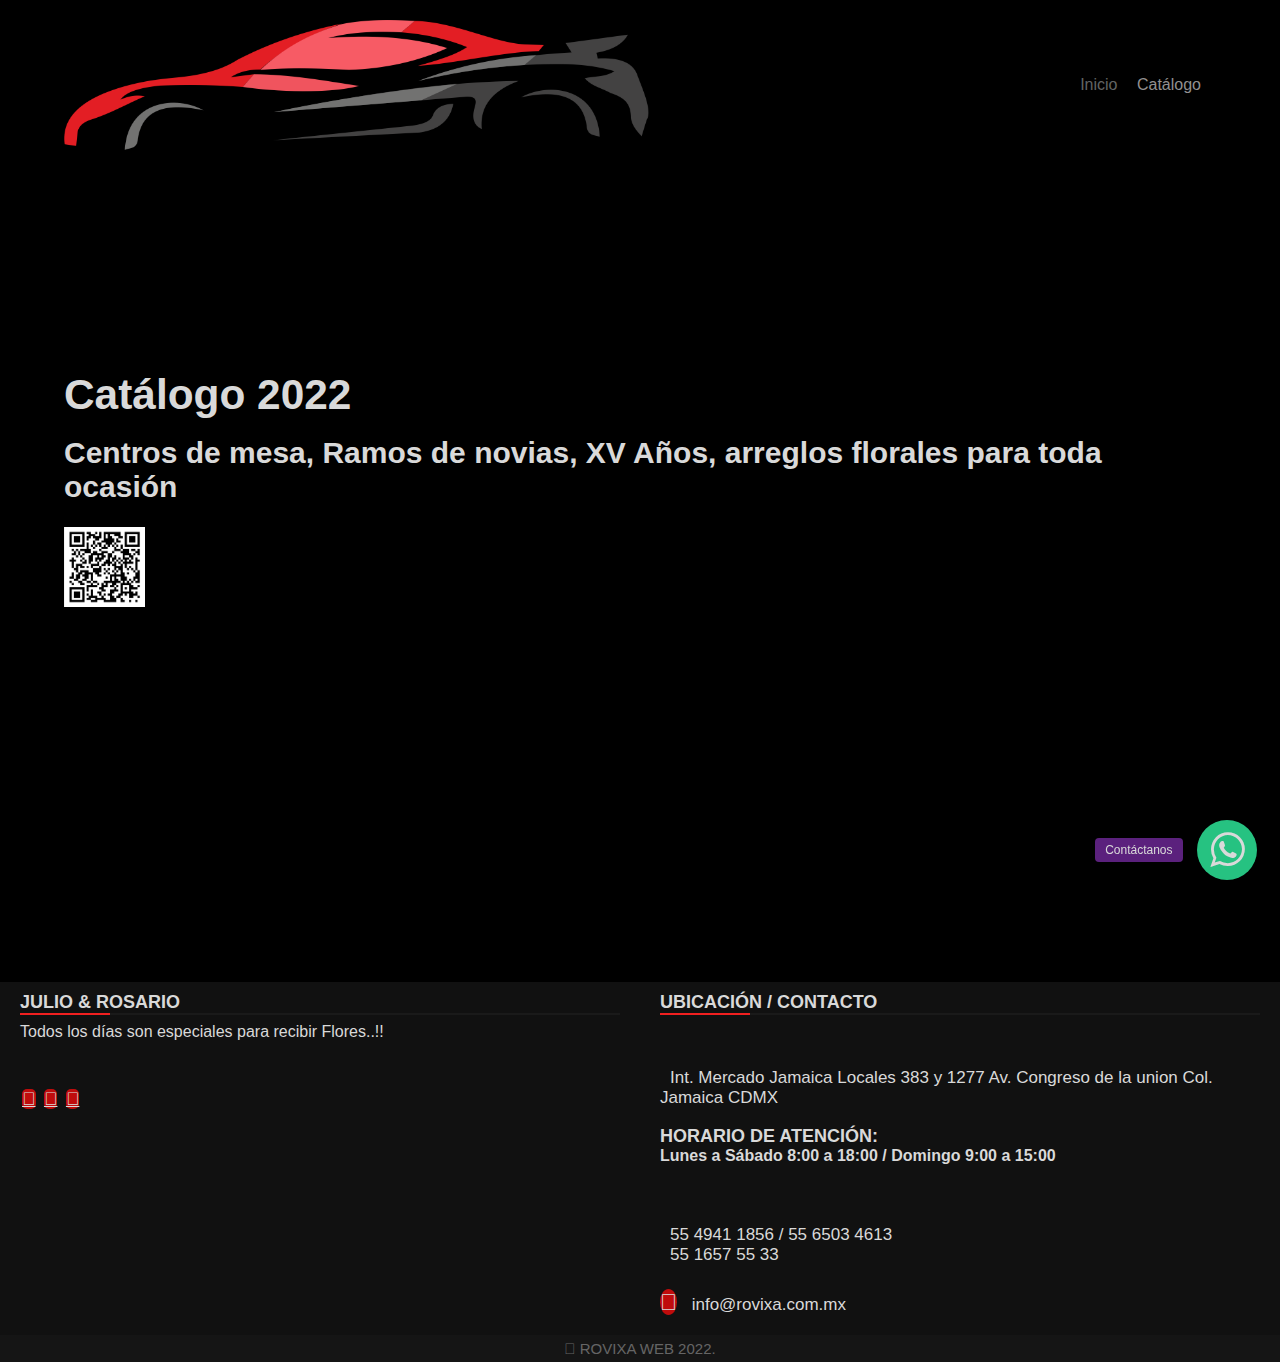
==== commit ceb28343: "floreria janeth" ====
--- a/index.html
+++ b/index.html
@@ -30,7 +30,7 @@
 	<main>
 		<div class="pelicula-principal">
 			<div class="contenedor"><br><br>
-				<h1 class="titulo">Catalogo 2022</h1>
+				<h1 class="titulo">Catálogo 2022</h1>
 				<h2>Centros de mesa, Ramos de novias, XV Años, arreglos florales para toda ocasión</h2><br>
 				<img src="img/QR flores 18.png" height="80px" alt=""srcset="">
 				<p class="descripcion"></p>
--- a/plugin/whatsapp-chat-support.css
+++ b/plugin/whatsapp-chat-support.css
@@ -306,7 +306,7 @@
     .wcs_popup_person_container{
         /*max-height: 470px;
         overflow-y: scroll;*/
-        background: #fff;
+        background: rgb(255, 255, 255);
         padding: 20px;
         border-bottom-right-radius: 8px;
         border-bottom-left-radius: 8px;
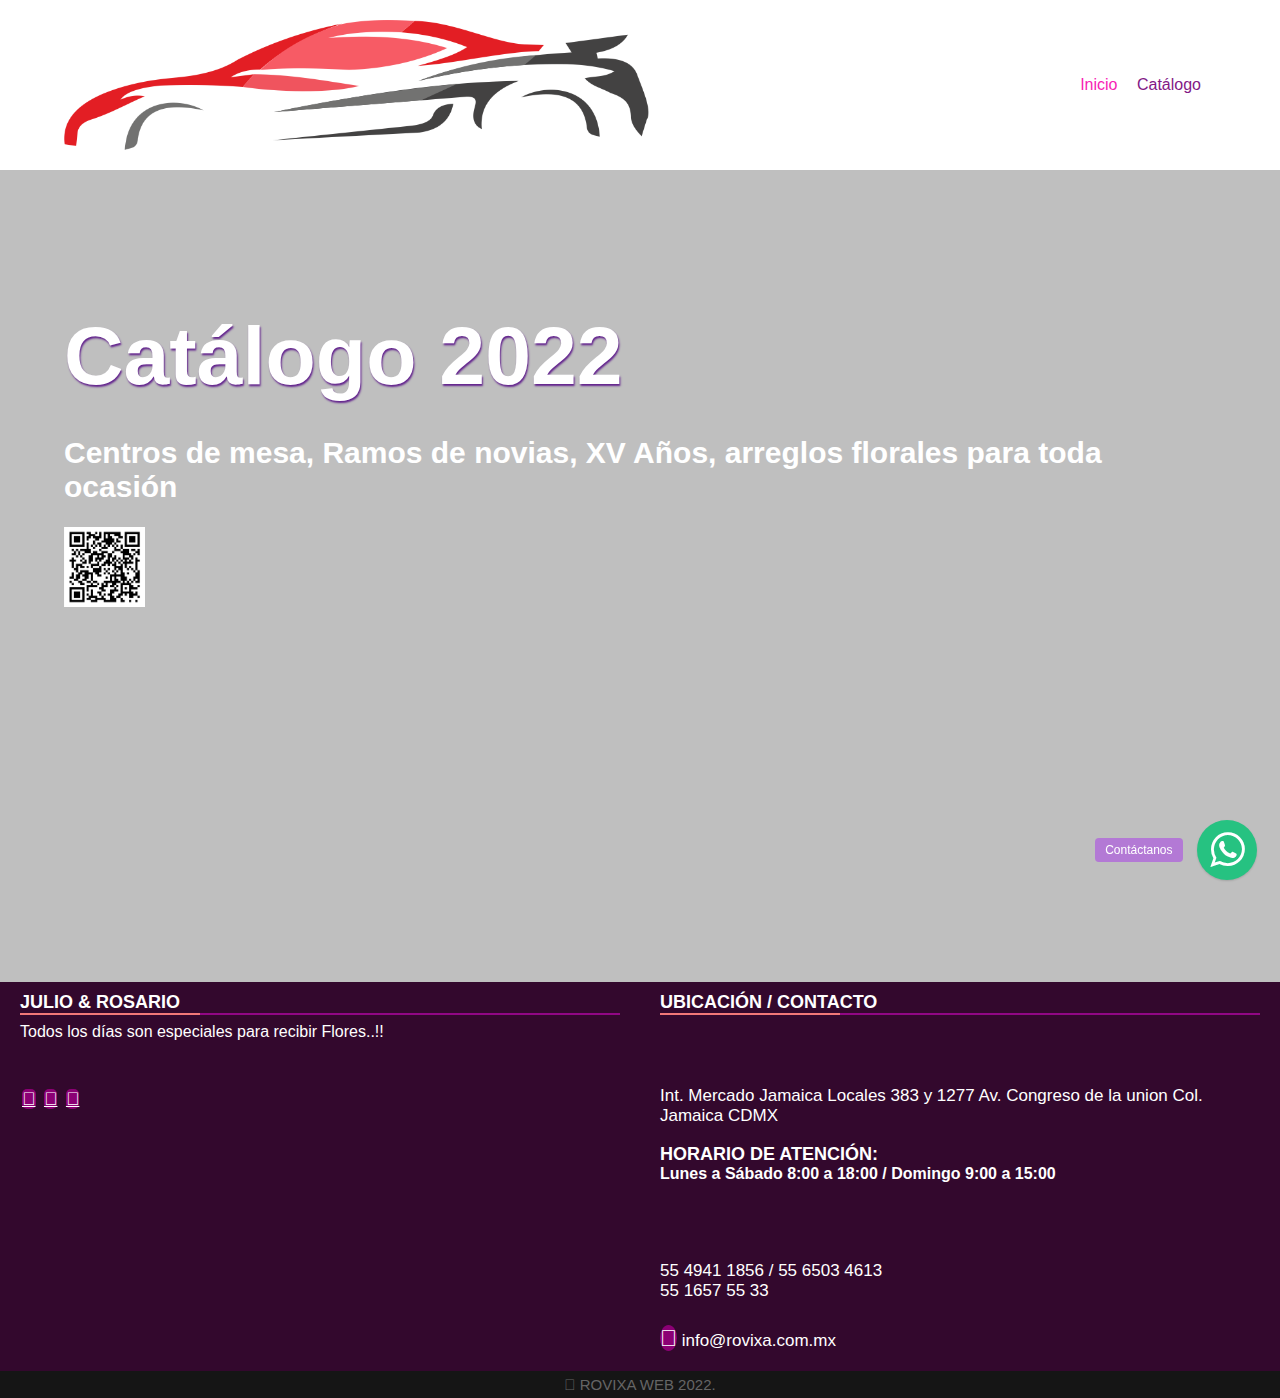
==== commit 3a16f4cc: "floreria janeth" ====
--- a/index.html
+++ b/index.html
@@ -67,14 +67,14 @@
 			<h2>UBICACIÓN / CONTACTO</h2>
 			<div class="content">
 			  <div class="place">
-				<span class="fas fa-map-marker-alt"></span><br>
+				<span class="fas fa-map-marker-alt"></span><br><br>
 				<span class="text">Int. Mercado Jamaica Locales 383 y 1277 Av. 	Congreso de la union Col. Jamaica CDMX</span><br><br>
 				<h2>Horario de atención:</h2>
 				<h4>Lunes a Sábado 8:00 a 18:00  / Domingo 9:00  a 15:00</h4>
           </div>
 			  <div class="phone">
 
-				<span class="fas fa-phone-alt"></span><br>
+				<span class="fas fa-phone-alt"></span><br><br>
 				<span class="text">55 4941 1856 / 55 6503 4613</span><br>
 				<span class="text">55 1657 55 33</span>
 			  </div>
--- a/css/estilos.css
+++ b/css/estilos.css
@@ -1,6 +1,6 @@
 :root {
-	--rojo: hsl(0, 78%, 56%);
-	--fondo: rgb(0, 0, 0);
+	--rojo: hsl(0, 74%, 71%);
+	--fondo: rgb(255, 255, 255);
 	/* text-shadow: 1px 2px 2px rgb(122, 121, 121); */
 }
 
@@ -8,6 +8,8 @@
 	margin: 0;
 	padding: 0;
 	box-sizing: border-box;
+
+	
 }
 
 body {
@@ -38,14 +40,14 @@
 }
 
 header nav a {
-	color: hsl(0, 1%, 57%);
+	color: hsl(298, 70%, 31%);
 	text-decoration: none;
 	margin-right: 15px;
 }
 
 header nav a:hover,
 header nav a.activo {
-	color: hsl(200, 1%, 39%);
+	color: hsl(318, 93%, 54%);
 }
 
 /* ---- ----- ----- Pelicula Principal ----- ----- ----- */
@@ -53,7 +55,7 @@
 	font-size: 20px;
 	min-height: 40.62em;
 	color: rgb(230, 230, 230);
-	background: linear-gradient(rgba(0, 0, 0, .25) 0%, rgba(0,0,0,.25) 1%), url(../img/github-social.png);
+	background: linear-gradient(rgba(0, 0, 0, .25) 0%, rgba(0,0,0,.25) 1%), url(../img/github-social.jpg);
 	background-position: center center;
 	background-size: cover;
 	/* margin-bottom: 2.12em; */
@@ -68,9 +70,9 @@
 
 .pelicula-principal .titulo {
 	font-weight: 600;
-	font-size: 2.12em;
+	font-size: 4.12em;
 	margin-bottom: 0.4em;
-	text-shadow: 1px 2px 2px #000;
+	text-shadow: 1px 2px 2px rgb(98, 34, 141);
 }
 
 .pelicula-principal .descripcion {
@@ -80,13 +82,13 @@
 	max-width: 60%;
 	margin-bottom: 12.25em;
 }
-
+/* BOTON DE PROMOCION */
 .pelicula-principal .boton {
-	background: rgba(255, 0, 0, 0.5);
+	background: rgba(245, 129, 129, 0.699);
 	border: none;
 	border-radius: 0.31em;
 	padding: 0.93em 1.87em;
-	color: rgb(255, 255, 255);
+	color: rgb(252, 155, 155);
 	margin-right: .50em;
 	cursor: pointer;
 	transition: .3s ease all;
@@ -94,8 +96,8 @@
 }
 
 .pelicula-principal .boton:hover {
-	background: rgb(0, 0, 0);
-	color: rgb(255, 0, 0);
+	background: rgb(104, 13, 96);
+	color: rgb(235, 102, 102);
 }
 
 .pelicula-principal .boton i {
@@ -110,12 +112,12 @@
 }
 
 .contenedor-titulo-controles h3 {
-	color: #fff;
+	color: rgb(248, 141, 141);
 	font-size: 60px;
 }
 
 .contenedor-titulo-controles .indicadores button {
-	background: rgb(255, 255, 255);
+	background: rgb(241, 129, 129);
 	height: 3px;
 	width: 10px;
 	cursor: pointer;
@@ -144,13 +146,13 @@
 .peliculas-recomendadas .contenedor-principal .flecha-derecha {
 	position: absolute;
 	border: none;
-	background: rgba(255, 255, 255, 0.3);
+	background: rgba(50, 185, 102, 0.3);
 	font-size: 40px;
 	height: 50%;
 	top: calc(50% - 25%);
 	line-height: 20px;
 	width: 50px;
-	color: rgb(252, 6, 6);
+	color: rgb(72, 17, 104);
 	cursor: pointer;
 	z-index: 500;
 	transition: .2s ease all;
@@ -221,7 +223,7 @@
 *{
 	margin: 0;
 	padding: 0;
-	color: #d9d9d9;
+	color: #ffffff;
 	box-sizing: border-box;
 	font-family: 'Poppins', sans-serif;
   }
@@ -234,18 +236,18 @@
   .content1 .text{
 	font-size: 2.5rem;
 	font-weight: 600;
-	color: #202020;
+	color: #5e095e;
   }
   .content1 .p{
 	font-size: 2.1875rem;
 	font-weight: 600;
-	color: #202020;
+	color: #e493e4;
   }
   footer{
 	position: -50%;
 	bottom: -100px;
 	width: 100%;
-	background: #111;
+	background: rgb(51, 8, 45);
   }
   .main-content{
 	display: flex;
@@ -269,14 +271,14 @@
 	top: -10px;
 	height: 2px;
 	width: 100%;
-	background: #1a1a1a;
+	background: #910785;
   }
   .box .content:after{
 	position: absolute;
 	content: '';
 	height: 2px;
-	width: 15%;
-	background: #f12020;
+	width: 30%;
+	background: #f17878;
 	top: -10px;
   }
   .left .content p{
@@ -291,7 +293,7 @@
   .left .content .social a span{
 	height: 40px;
 	width: 40px;
-	background:#bf0c0c;
+	background:#8b0074;
 	line-height: 40px;
 	text-align: center;
 	font-size: 18px;
@@ -299,11 +301,11 @@
 	transition: 0.3s;
   }
   .left .content .social a span:hover{
-	background: #f12020;
+	background: #f14c4c;
   }
   .center .content .fas{
 	font-size: 1.4375rem;
-	background: #bf0c0c;
+	background: #8b0074;
 	height: 45px;
 	width: 45px;
 	line-height: 45px;
@@ -313,12 +315,12 @@
 	cursor: pointer;
   }
   .center .content .fas:hover{
-	background: #f12020;
+	background: #f14c4c;
   }
   .center .content .text{
 	font-size: 1.0625rem;
 	font-weight: 500;
-	padding-left: 10px;
+	padding-left: 0px;
   }
   .center .content .phone{
 	margin: 15px 0;
@@ -360,7 +362,7 @@
 	transition: .3s;
   }
   .right form .btn button:hover{
-	background: #000;
+	background: rgb(175, 79, 79);
   }
   .bottom center{
 	padding: 5px;
@@ -400,4 +402,6 @@
   textarea{
   outline: none;
   outline:none;
-  }
+
+}
+  